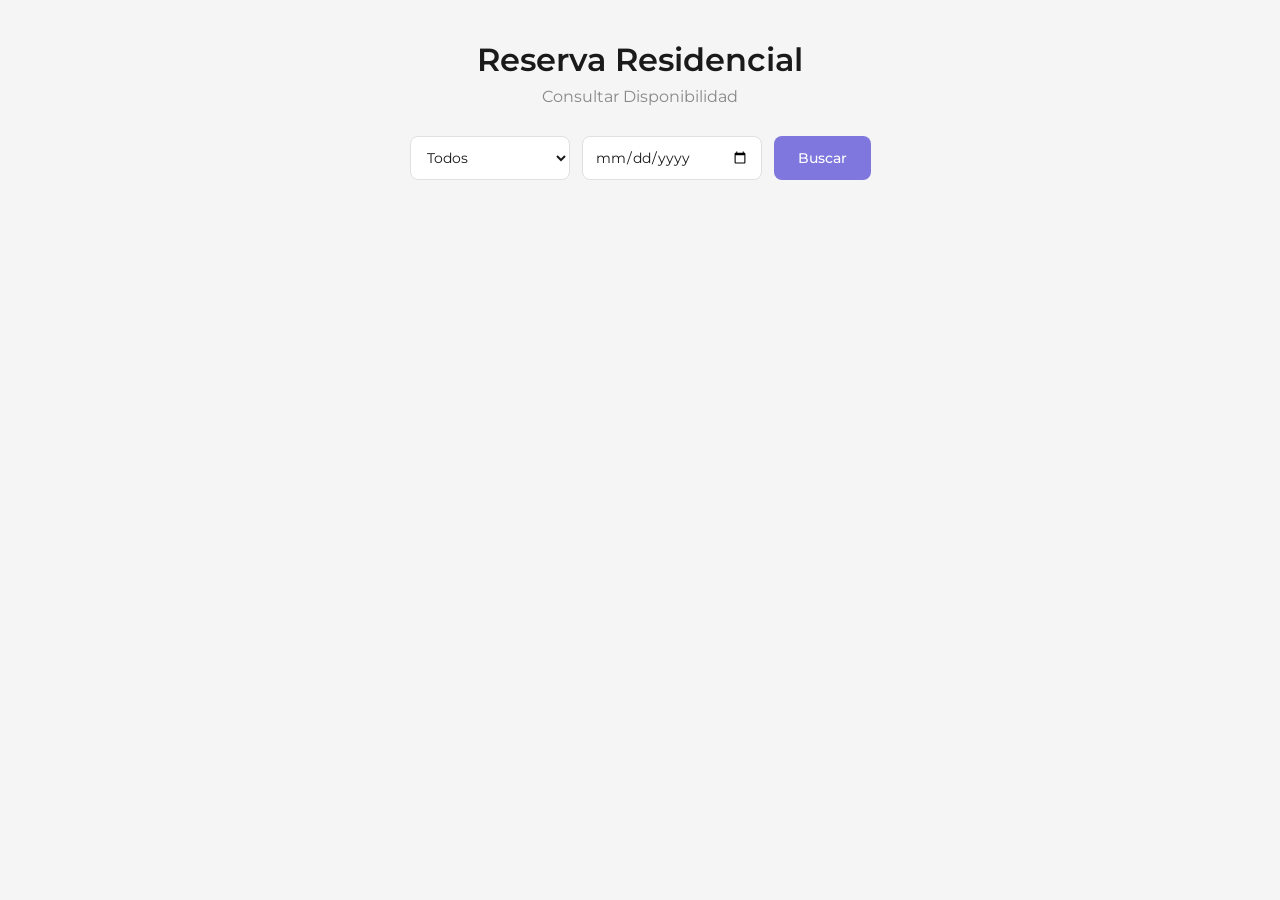
==== 04_Implementacion/sistema-reservas-frontend/index.html @ cc38c236 "feat: implement reservation form with CI and photo uploads, stabilize full-stack integration with Ng" ====
<!DOCTYPE html>

<html lang="es">
<head>
    <meta charset="UTF-8">
    <meta name="viewport" content="width=device-width, initial-scale=1.0">
    <title>Reserva Residencial</title>
    <link rel="stylesheet" href="css/styless.css">
    <link href="https://fonts.googleapis.com/css2?family=Montserrat:wght@400;500;600&display=swap" rel="stylesheet">
</head>
<body>

<h1>Reserva Residencial</h1>
<h2>Consultar Disponibilidad</h2>

<!-- FORMULARIO DE BUSQUEDA -->
<div class="busqueda-container">
    <select id="tipo-select">
        <option value="Todo">Todos</option>
        <option value="Sencilla">Sencilla</option>
        <option value="Doble">Doble</option>
        <option value="VIP">VIP</option>
    </select>

    <input type="date" id="fecha-input">

    <button id="btn-buscar">Buscar</button>
</div>

<!--AQUI LA VISTA VA A DIBUJAR LAS TARJETAS-->
<div id="resultado-container"></div>

<!--SE CARGAN EN ESTE ORDEN EXACTO-->
<script src="models/Habitacion.js"></script>
<script src="views/DisponibilidadView.js"></script>
<script src="views/ReservaView.js"></script>
<script src="controllers/DisponibilidadController.js"></script>
<script src="controllers/ReservaController.js"></script>

</body>
</html>
---- 04_Implementacion/sistema-reservas-frontend/css/styless.css ----
* {
    margin: 0;
    padding: 0;
    box-sizing: border-box;
}

body {
    font-family: 'Montserrat', sans-serif;
    background: #f5f5f5;
    padding: 40px 20px;
    text-align: center;
}

h1 {
    font-size: 32px;
    font-weight: 600;
    color: #1a1a1a;
    margin-bottom: 8px;
}

h2 {
    font-size: 16px;
    font-weight: 400;
    color: #888;
    margin-bottom: 30px;
}

.busqueda-container {
    display: flex;
    justify-content: center;
    align-items: center;
    gap: 12px;
    margin-bottom: 30px;
}

select, input[type="date"] {
    height: 44px;
    padding: 0 12px;
    font-family: 'Montserrat', sans-serif;
    font-size: 14px;
    border: 1px solid #e0e0e0;
    border-radius: 8px;
    background: #fff;
    color: #1a1a1a;
    outline: none;
}

select { width: 160px; }
input[type="date"] { width: 180px; }

select:focus, input[type="date"]:focus {
    border-color: #7F77DD;
}

button {
    height: 44px;
    padding: 0 24px;
    font-family: 'Montserrat', sans-serif;
    font-size: 14px;
    font-weight: 500;
    background: #7F77DD;
    color: #fff;
    border: none;
    border-radius: 8px;
    cursor: pointer;
    transition: background 0.2s;
}

button:hover { background: #534AB7; }

/* LISTA DE HABITACIONES */
.lista {
    display: flex;
    flex-direction: column;
    gap: 10px;
    max-width: 700px;
    margin: 0 auto;
}

.card {
    display: flex;
    align-items: center;
    justify-content: space-between;
    background: #ffffff;
    border: 1px solid #e8e8e8;
    border-radius: 12px;
    padding: 1rem 1.25rem;
    transition: box-shadow 0.2s, border-color 0.2s;
    text-align: left;
}

.card:hover {
    border-color: #c0c0c0;
    box-shadow: 0 2px 10px rgba(0,0,0,0.06);
}

.card-left {
    display: flex;
    align-items: center;
    gap: 16px;
}

.numero-box {
    width: 48px;
    height: 48px;
    border-radius: 10px;
    display: flex;
    align-items: center;
    justify-content: center;
    font-size: 15px;
    font-weight: 600;
    flex-shrink: 0;
}

.vip      { background: #EEEDFE; color: #3C3489; }
.sencilla { background: #E1F5EE; color: #085041; }
.doble    { background: #FAECE7; color: #712B13; }

.info { display: flex; flex-direction: column; gap: 3px; }

.hab-num {
    font-size: 15px;
    font-weight: 600;
    color: #1a1a1a;
}

.hab-tipo {
    font-size: 12px;
    color: #888;
}

.card-right {
    display: flex;
    align-items: center;
    gap: 20px;
}

.badge {
    font-size: 11px;
    font-weight: 500;
    padding: 4px 10px;
    border-radius: 20px;
    background: #eaf3de;
    color: #3b6d11;
    text-transform: uppercase;
    letter-spacing: 0.4px;
}

.precio { text-align: right; }

.precio-monto {
    font-size: 18px;
    font-weight: 600;
    color: #1a1a1a;
}

.precio-label {
    font-size: 11px;
    color: #aaa;
}

.error {
    color: #c0392b;
    font-size: 14px;
    margin-top: 20px;
}

.hab-horario {
    font-size: 11px;
    color: #aaa;
    margin-top: 2px;
}

.btn-reservar {
    height: 36px;
    padding: 0 16px;
    font-size: 13px;
    font-weight: 500;
    background: #7F77DD;
    color: #fff;
    border: none;
    border-radius: 8px;
    cursor: pointer;
    transition: background 0.2s;
    white-space: nowrap;
}

.btn-reservar:hover { background: #534AB7; }

/* ================================ */
/* MODAL DE RESERVA                 */
/* ================================ */
.modal-overlay {
    position: fixed;
    top: 0;
    left: 0;
    width: 100%;
    height: 100%;
    background: rgba(0, 0, 0, 0.5);
    display: flex;
    align-items: center;
    justify-content: center;
    z-index: 1000;
    animation: fadeIn 0.2s ease;
}

@keyframes fadeIn {
    from { opacity: 0; }
    to { opacity: 1; }
}

.modal {
    background: #fff;
    border-radius: 16px;
    padding: 2rem;
    width: 90%;
    max-width: 520px;
    max-height: 90vh;
    overflow-y: auto;
    position: relative;
    box-shadow: 0 20px 60px rgba(0, 0, 0, 0.15);
    animation: slideUp 0.3s ease;
}

@keyframes slideUp {
    from { transform: translateY(30px); opacity: 0; }
    to { transform: translateY(0); opacity: 1; }
}

.modal-close {
    position: absolute;
    top: 12px;
    right: 16px;
    background: none;
    border: none;
    font-size: 24px;
    color: #999;
    cursor: pointer;
    padding: 0;
    height: auto;
    width: auto;
    line-height: 1;
}

.modal-close:hover {
    color: #333;
    background: none;
}

.modal-titulo {
    font-size: 20px;
    font-weight: 600;
    color: #1a1a1a;
    margin-bottom: 16px;
    text-align: left;
}

.modal-habitacion-info {
    display: flex;
    align-items: center;
    gap: 12px;
    padding: 12px;
    background: #f9f9f9;
    border-radius: 10px;
    margin-bottom: 20px;
}

/* FORMULARIO */
.form-reserva {
    display: flex;
    flex-direction: column;
    gap: 14px;
}

.form-group {
    display: flex;
    flex-direction: column;
    gap: 4px;
    text-align: left;
}

.form-group label {
    font-size: 12px;
    font-weight: 500;
    color: #666;
    text-transform: uppercase;
    letter-spacing: 0.5px;
}

.form-group input[type="text"],
.form-group input[type="tel"],
.form-group input[type="date"] {
    height: 44px;
    padding: 0 12px;
    font-family: 'Montserrat', sans-serif;
    font-size: 14px;
    border: 1px solid #e0e0e0;
    border-radius: 8px;
    background: #fff;
    color: #1a1a1a;
    outline: none;
    width: 100%;
    box-sizing: border-box;
}

.form-group input:focus {
    border-color: #7F77DD;
    box-shadow: 0 0 0 3px rgba(127, 119, 221, 0.1);
}

.form-row {
    display: flex;
    gap: 12px;
}

.form-group-half {
    flex: 1;
}

/* UPLOAD DE FOTOS */
.file-upload {
    position: relative;
    border: 2px dashed #d0d0d0;
    border-radius: 10px;
    padding: 20px;
    text-align: center;
    cursor: pointer;
    transition: border-color 0.2s, background 0.2s;
    min-height: 100px;
    display: flex;
    align-items: center;
    justify-content: center;
    overflow: hidden;
}

.file-upload:hover {
    border-color: #7F77DD;
    background: #fafaff;
}

.file-upload input[type="file"] {
    position: absolute;
    top: 0;
    left: 0;
    width: 100%;
    height: 100%;
    opacity: 0;
    cursor: pointer;
}

.file-upload-label {
    display: flex;
    flex-direction: column;
    align-items: center;
    gap: 6px;
    color: #999;
    font-size: 13px;
    pointer-events: none;
}

.file-icon {
    font-size: 28px;
}

.file-preview {
    max-width: 100%;
    max-height: 120px;
    border-radius: 6px;
    object-fit: cover;
}

/* ERROR */
.form-error {
    background: #fff0f0;
    color: #c0392b;
    padding: 10px 14px;
    border-radius: 8px;
    font-size: 13px;
    border: 1px solid #f5c6cb;
}

/* BOTÓN CONFIRMAR */
.btn-confirmar {
    width: 100%;
    height: 48px;
    padding: 0 24px;
    font-family: 'Montserrat', sans-serif;
    font-size: 15px;
    font-weight: 600;
    background: #7F77DD;
    color: #fff;
    border: none;
    border-radius: 10px;
    cursor: pointer;
    transition: background 0.2s, transform 0.1s;
    margin-top: 6px;
}

.btn-confirmar:hover {
    background: #534AB7;
    transform: translateY(-1px);
}

.btn-confirmar:disabled {
    background: #b0aaee;
    cursor: not-allowed;
    transform: none;
}

/* MODAL ÉXITO */
.modal-exito {
    text-align: center;
    max-width: 400px;
}

.exito-icon {
    font-size: 48px;
    margin-bottom: 12px;
}

.modal-exito h2 {
    font-size: 22px;
    font-weight: 600;
    color: #1a1a1a;
    margin-bottom: 16px;
}

.exito-detalle {
    font-size: 14px;
    color: #666;
    margin-bottom: 6px;
}

.exito-detalle strong {
    color: #1a1a1a;
}

/* Responsive */
@media (max-width: 500px) {
    .form-row {
        flex-direction: column;
    }
    .modal {
        padding: 1.25rem;
        margin: 10px;
    }
}
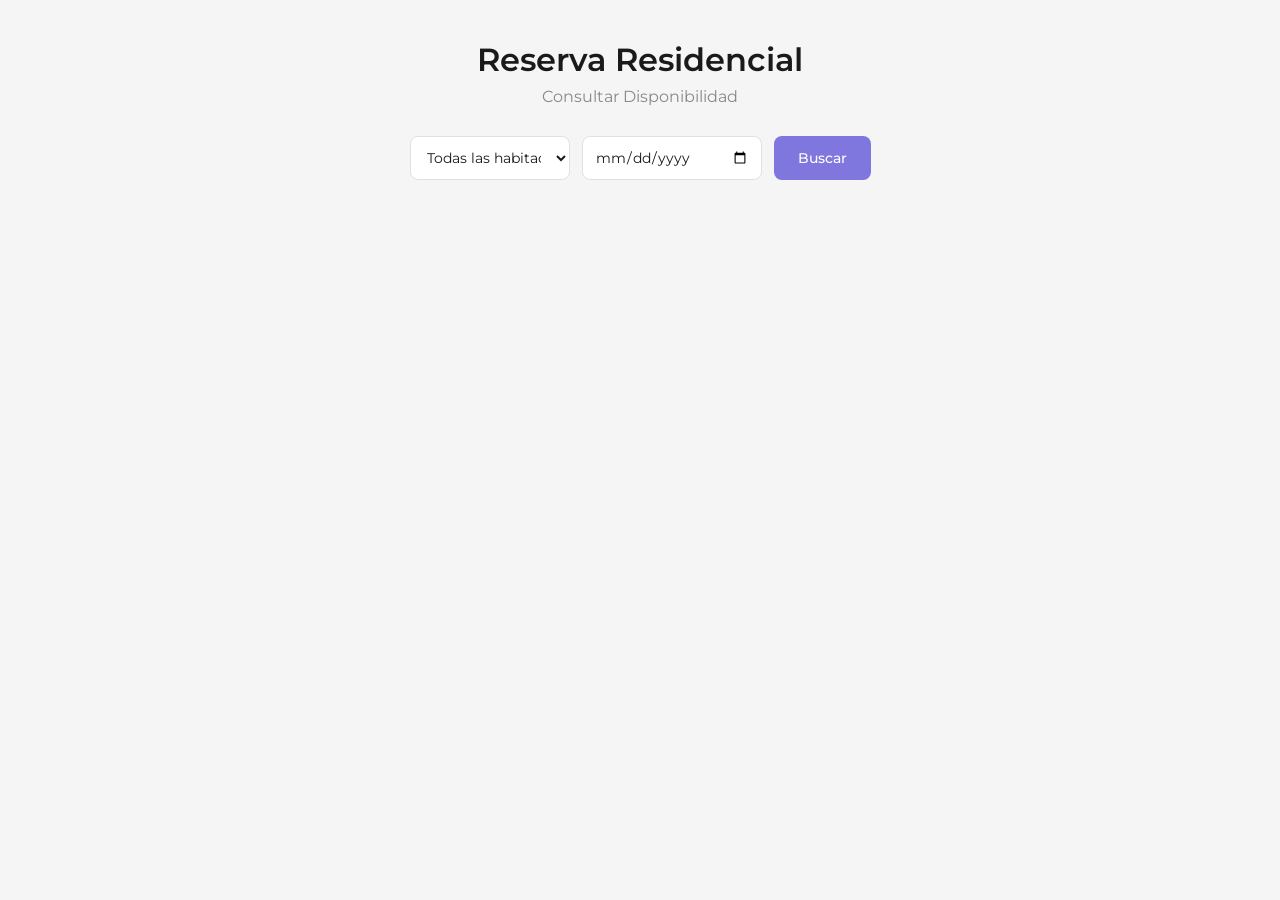
==== commit fbc52b13: "Refactor reservas flow for layered architecture" ====
--- a/04_Implementacion/sistema-reservas-frontend/index.html
+++ b/04_Implementacion/sistema-reservas-frontend/index.html
@@ -16,10 +16,10 @@
 <!-- FORMULARIO DE BUSQUEDA -->
 <div class="busqueda-container">
     <select id="tipo-select">
-        <option value="Todo">Todos</option>
-        <option value="Sencilla">Sencilla</option>
-        <option value="Doble">Doble</option>
+        <option value="Todas las habitaciones">Todas las habitaciones</option>
+        <option value="Estandar">Estandar</option>
         <option value="VIP">VIP</option>
+        <option value="SUPERVIP">SUPERVIP</option>
     </select>
 
     <input type="date" id="fecha-input">
@@ -38,4 +38,4 @@
 <script src="controllers/ReservaController.js"></script>
 
 </body>
-</html>+</html>
--- a/04_Implementacion/sistema-reservas-frontend/css/styless.css
+++ b/04_Implementacion/sistema-reservas-frontend/css/styless.css
@@ -112,9 +112,9 @@
     flex-shrink: 0;
 }
 
-.vip      { background: #EEEDFE; color: #3C3489; }
-.sencilla { background: #E1F5EE; color: #085041; }
-.doble    { background: #FAECE7; color: #712B13; }
+.vip       { background: #EEEDFE; color: #3C3489; }
+.estandar  { background: #E1F5EE; color: #085041; }
+.supervip  { background: #FAECE7; color: #712B13; }
 
 .info { display: flex; flex-direction: column; gap: 3px; }
 
@@ -444,4 +444,4 @@
         padding: 1.25rem;
         margin: 10px;
     }
-}+}
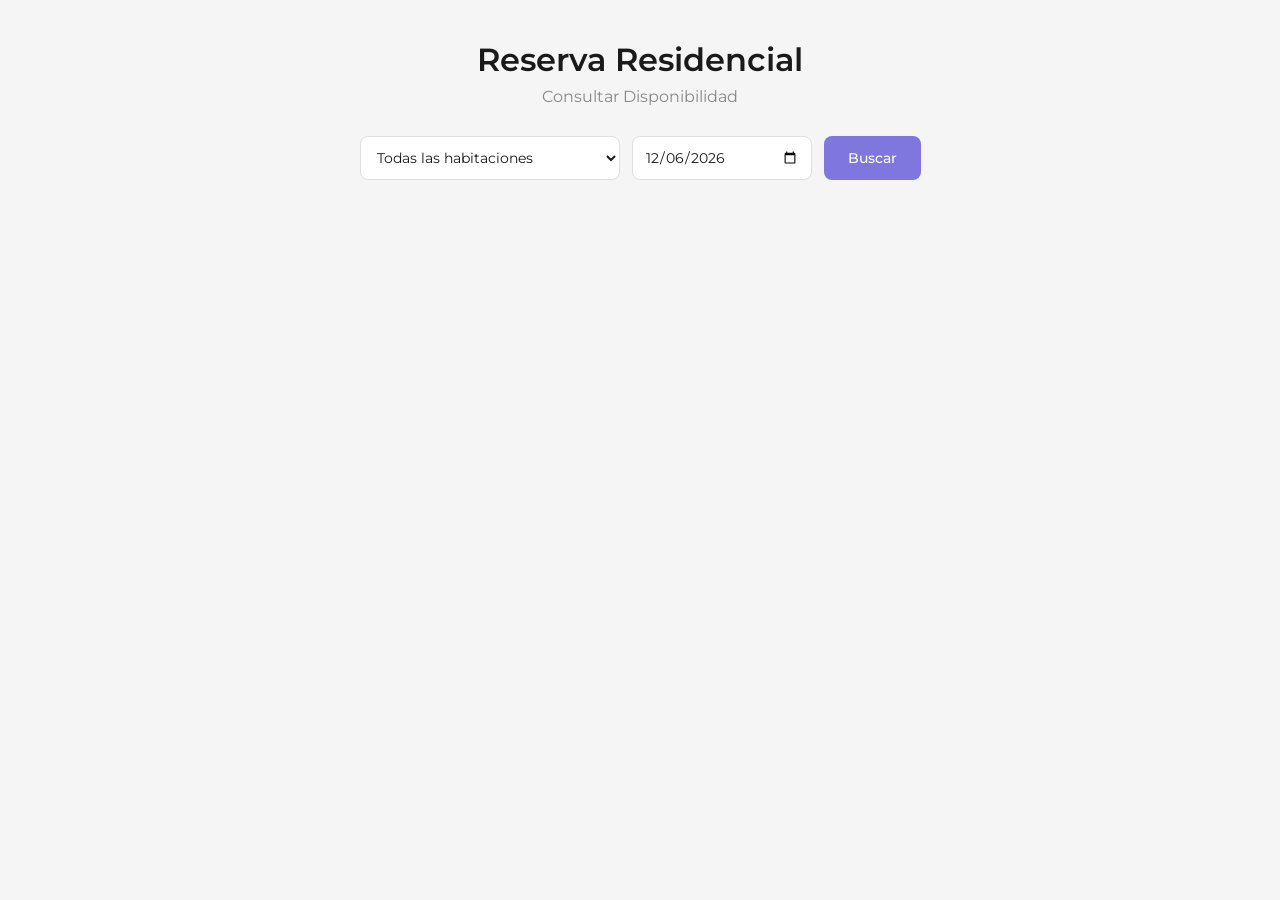
==== commit f19aec83: "feat(cu-04): completar flujo de recepcion y check-in" ====
--- a/04_Implementacion/sistema-reservas-frontend/index.html
+++ b/04_Implementacion/sistema-reservas-frontend/index.html
@@ -1,41 +1,46 @@
 <!DOCTYPE html>
+<html lang="es">
 
-<html lang="es">
 <head>
     <meta charset="UTF-8">
     <meta name="viewport" content="width=device-width, initial-scale=1.0">
     <title>Reserva Residencial</title>
-    <link rel="stylesheet" href="css/styless.css">
+    <link rel="stylesheet" href="css/styless.css?v=api-v1-1">
     <link href="https://fonts.googleapis.com/css2?family=Montserrat:wght@400;500;600&display=swap" rel="stylesheet">
 </head>
+
 <body>
 
-<h1>Reserva Residencial</h1>
-<h2>Consultar Disponibilidad</h2>
+    <h1>Reserva Residencial</h1>
+    <h2>Consultar Disponibilidad</h2>
 
-<!-- FORMULARIO DE BUSQUEDA -->
-<div class="busqueda-container">
-    <select id="tipo-select">
-        <option value="Todas las habitaciones">Todas las habitaciones</option>
-        <option value="Estandar">Estandar</option>
-        <option value="VIP">VIP</option>
-        <option value="SUPERVIP">SUPERVIP</option>
-    </select>
+    <div class="busqueda-container">
+        <select id="tipo-select">
+            <option value="Todas las habitaciones">Todas las habitaciones</option>
+            <option value="Estandar">Estandar</option>
+            <option value="VIP">VIP</option>
+            <option value="SUPERVIP">SUPERVIP</option>
+        </select>
+        <input type="date" id="fecha-input">
+        <button id="btn-buscar">Buscar</button>
+    </div>
 
-    <input type="date" id="fecha-input">
+    <div id="resultado-container"></div>
 
-    <button id="btn-buscar">Buscar</button>
-</div>
+    <!-- Modelos -->
+    <script src="models/Habitacion.js?v=api-v1-1"></script>
+    <script src="models/Pago.js?v=api-v1-1"></script>
 
-<!--AQUI LA VISTA VA A DIBUJAR LAS TARJETAS-->
-<div id="resultado-container"></div>
+    <!-- Vistas -->
+    <script src="views/DisponibilidadView.js?v=api-v1-1"></script>
+    <script src="views/ReservaView.js?v=api-v1-1"></script>
+    <script src="views/PagoView.js?v=api-v1-1"></script>
 
-<!--SE CARGAN EN ESTE ORDEN EXACTO-->
-<script src="models/Habitacion.js"></script>
-<script src="views/DisponibilidadView.js"></script>
-<script src="views/ReservaView.js"></script>
-<script src="controllers/DisponibilidadController.js"></script>
-<script src="controllers/ReservaController.js"></script>
+    <!-- Controladores -->
+    <script src="controllers/DisponibilidadController.js?v=api-v1-1"></script>
+    <script src="controllers/ReservaController.js?v=api-v1-1"></script>
+    <script src="controllers/PagoController.js?v=api-v1-1"></script>
 
 </body>
+
 </html>
--- a/04_Implementacion/sistema-reservas-frontend/css/styless.css
+++ b/04_Implementacion/sistema-reservas-frontend/css/styless.css
@@ -33,7 +33,8 @@
     margin-bottom: 30px;
 }
 
-select, input[type="date"] {
+select,
+input[type="date"] {
     height: 44px;
     padding: 0 12px;
     font-family: 'Montserrat', sans-serif;
@@ -45,10 +46,16 @@
     outline: none;
 }
 
-select { width: 160px; }
-input[type="date"] { width: 180px; }
-
-select:focus, input[type="date"]:focus {
+select {
+    width: 260px;
+}
+
+input[type="date"] {
+    width: 180px;
+}
+
+select:focus,
+input[type="date"]:focus {
     border-color: #7F77DD;
 }
 
@@ -66,7 +73,9 @@
     transition: background 0.2s;
 }
 
-button:hover { background: #534AB7; }
+button:hover {
+    background: #534AB7;
+}
 
 /* LISTA DE HABITACIONES */
 .lista {
@@ -75,6 +84,7 @@
     gap: 10px;
     max-width: 700px;
     margin: 0 auto;
+    animation: resultsFadeIn 0.18s ease both;
 }
 
 .card {
@@ -85,13 +95,37 @@
     border: 1px solid #e8e8e8;
     border-radius: 12px;
     padding: 1rem 1.25rem;
-    transition: box-shadow 0.2s, border-color 0.2s;
+    transition: box-shadow 0.2s, border-color 0.2s, transform 0.16s;
     text-align: left;
+    animation: roomCardEnter 0.32s cubic-bezier(0.16, 1, 0.3, 1) both;
 }
 
 .card:hover {
     border-color: #c0c0c0;
-    box-shadow: 0 2px 10px rgba(0,0,0,0.06);
+    box-shadow: 0 2px 10px rgba(0, 0, 0, 0.06);
+    transform: translateY(-1px);
+}
+
+@keyframes resultsFadeIn {
+    from {
+        opacity: 0;
+    }
+
+    to {
+        opacity: 1;
+    }
+}
+
+@keyframes roomCardEnter {
+    from {
+        transform: translateY(14px) scale(0.985);
+        opacity: 0;
+    }
+
+    to {
+        transform: translateY(0) scale(1);
+        opacity: 1;
+    }
 }
 
 .card-left {
@@ -112,11 +146,26 @@
     flex-shrink: 0;
 }
 
-.vip       { background: #EEEDFE; color: #3C3489; }
-.estandar  { background: #E1F5EE; color: #085041; }
-.supervip  { background: #FAECE7; color: #712B13; }
-
-.info { display: flex; flex-direction: column; gap: 3px; }
+.vip {
+    background: #EEEDFE;
+    color: #3C3489;
+}
+
+.estandar {
+    background: #E1F5EE;
+    color: #085041;
+}
+
+.supervip {
+    background: #FAECE7;
+    color: #712B13;
+}
+
+.info {
+    display: flex;
+    flex-direction: column;
+    gap: 3px;
+}
 
 .hab-num {
     font-size: 15px;
@@ -146,7 +195,9 @@
     letter-spacing: 0.4px;
 }
 
-.precio { text-align: right; }
+.precio {
+    text-align: right;
+}
 
 .precio-monto {
     font-size: 18px;
@@ -185,7 +236,9 @@
     white-space: nowrap;
 }
 
-.btn-reservar:hover { background: #534AB7; }
+.btn-reservar:hover {
+    background: #534AB7;
+}
 
 /* ================================ */
 /* MODAL DE RESERVA                 */
@@ -201,12 +254,19 @@
     align-items: center;
     justify-content: center;
     z-index: 1000;
-    animation: fadeIn 0.2s ease;
-}
-
-@keyframes fadeIn {
-    from { opacity: 0; }
-    to { opacity: 1; }
+    animation: overlayFadeIn 0.22s ease;
+}
+
+@keyframes overlayFadeIn {
+    from {
+        opacity: 0;
+        backdrop-filter: blur(0);
+    }
+
+    to {
+        opacity: 1;
+        backdrop-filter: blur(2px);
+    }
 }
 
 .modal {
@@ -219,12 +279,19 @@
     overflow-y: auto;
     position: relative;
     box-shadow: 0 20px 60px rgba(0, 0, 0, 0.15);
-    animation: slideUp 0.3s ease;
-}
-
-@keyframes slideUp {
-    from { transform: translateY(30px); opacity: 0; }
-    to { transform: translateY(0); opacity: 1; }
+    animation: modalEnter 0.28s cubic-bezier(0.16, 1, 0.3, 1);
+}
+
+@keyframes modalEnter {
+    from {
+        transform: translateY(22px) scale(0.97);
+        opacity: 0;
+    }
+
+    to {
+        transform: translateY(0) scale(1);
+        opacity: 1;
+    }
 }
 
 .modal-close {
@@ -253,6 +320,7 @@
     color: #1a1a1a;
     margin-bottom: 16px;
     text-align: left;
+    animation: contentRise 0.32s ease both;
 }
 
 .modal-habitacion-info {
@@ -263,6 +331,19 @@
     background: #f9f9f9;
     border-radius: 10px;
     margin-bottom: 20px;
+    animation: contentRise 0.34s ease 0.04s both;
+}
+
+@keyframes contentRise {
+    from {
+        transform: translateY(10px);
+        opacity: 0;
+    }
+
+    to {
+        transform: translateY(0);
+        opacity: 1;
+    }
 }
 
 /* FORMULARIO */
@@ -270,6 +351,7 @@
     display: flex;
     flex-direction: column;
     gap: 14px;
+    animation: contentRise 0.34s ease 0.08s both;
 }
 
 .form-group {
@@ -392,13 +474,14 @@
     border: none;
     border-radius: 10px;
     cursor: pointer;
-    transition: background 0.2s, transform 0.1s;
+    transition: background 0.2s, transform 0.16s, box-shadow 0.2s;
     margin-top: 6px;
 }
 
 .btn-confirmar:hover {
     background: #534AB7;
     transform: translateY(-1px);
+    box-shadow: 0 8px 18px rgba(83, 74, 183, 0.22);
 }
 
 .btn-confirmar:disabled {
@@ -410,38 +493,729 @@
 /* MODAL ÉXITO */
 .modal-exito {
     text-align: center;
-    max-width: 400px;
+    max-width: 440px;
+    padding: 2.5rem;
 }
 
 .exito-icon {
-    font-size: 48px;
-    margin-bottom: 12px;
+    font-size: 56px;
+    margin-bottom: 16px;
+    filter: drop-shadow(0 4px 10px rgba(0, 0, 0, 0.1));
+    animation: iconPop 0.34s cubic-bezier(0.16, 1, 0.3, 1) 0.08s both;
 }
 
 .modal-exito h2 {
-    font-size: 22px;
+    font-size: 24px;
+    font-weight: 700;
+    color: #1a1a1a;
+    margin-bottom: 20px;
+}
+
+.exito-detalle {
+    font-size: 15px;
+    color: #555;
+    margin-bottom: 8px;
+    display: flex;
+    justify-content: center;
+    gap: 8px;
+}
+
+.exito-detalle strong {
+    color: #1a1a1a;
+    font-weight: 600;
+}
+
+.comprobante-grid {
+    display: flex;
+    flex-direction: column;
+    gap: 16px;
+    margin-bottom: 24px;
+    text-align: left;
+    animation: contentRise 0.34s ease 0.12s both;
+}
+
+.grid-item {
+    display: flex;
+    flex-direction: column;
+    gap: 4px;
+    padding-bottom: 12px;
+    border-bottom: 1px solid #f0f0f0;
+}
+
+.grid-item:last-child {
+    border-bottom: none;
+}
+
+.grid-item .label {
+    font-size: 11px;
+    font-weight: 600;
+    color: #999;
+    text-transform: uppercase;
+    letter-spacing: 0.5px;
+}
+
+.grid-item .valor {
+    font-size: 18px;
     font-weight: 600;
     color: #1a1a1a;
-    margin-bottom: 16px;
-}
-
-.exito-detalle {
+}
+
+/* CAJA DE ALERTA */
+.pago-alerta {
+    background: #FFF9E6;
+    border: 1px solid #FFE48E;
+    border-radius: 12px;
+    padding: 16px;
+    margin-bottom: 24px;
+    text-align: left;
+    display: flex;
+    gap: 14px;
+    align-items: flex-start;
+    animation: contentRise 0.34s ease 0.16s both;
+}
+
+.pago-alerta .alerta-icon {
+    font-size: 20px;
+    flex-shrink: 0;
+}
+
+.pago-alerta .alerta-texto {
+    font-size: 13.5px;
+    line-height: 1.5;
+    color: #7A5B00;
+}
+
+.pago-alerta strong {
+    color: #5C4500;
+}
+
+/* MODAL DE PAGO */
+.pago-instruccion,
+.qr-instruccion,
+.qr-espera,
+.efectivo-instruccion {
     font-size: 14px;
     color: #666;
-    margin-bottom: 6px;
-}
-
-.exito-detalle strong {
+    margin-bottom: 14px;
+    animation: contentRise 0.32s ease 0.08s both;
+}
+
+.pago-botones {
+    display: flex;
+    gap: 10px;
+    margin-bottom: 16px;
+    animation: contentRise 0.34s ease 0.12s both;
+}
+
+.btn-pago-qr,
+.btn-pago-efectivo {
+    flex: 1;
+    padding: 0 14px;
+}
+
+.btn-pago-efectivo {
+    background: #1f8a63;
+}
+
+.btn-pago-efectivo:hover {
+    background: #126344;
+}
+
+.qr-container,
+.efectivo-container {
+    padding: 16px;
+    border: 1px solid #ededed;
+    border-radius: 10px;
+    background: #fafafa;
+    margin-top: 12px;
+    animation: panelReveal 0.26s ease both;
+}
+
+.qr-imagen {
+    width: 200px;
+    height: 200px;
+    object-fit: contain;
+    display: block;
+    margin: 0 auto 14px;
+    border: 1px solid #e5e5e5;
+    border-radius: 8px;
+    background: #fff;
+    padding: 10px;
+    animation: qrReveal 0.3s ease 0.08s both;
+}
+
+.qr-spinner {
+    width: 28px;
+    height: 28px;
+    border: 3px solid #e2e2e2;
+    border-top-color: #7F77DD;
+    border-radius: 50%;
+    margin: 0 auto;
+    animation: spin 0.8s linear infinite;
+}
+
+.btn-volver-pago {
+    width: 100%;
+    margin-top: 12px;
+    padding: 12px 14px;
+    border: 1px solid #d9d9d9;
+    border-radius: 8px;
+    background: #fff;
+    color: #555;
+    font-weight: 700;
+    cursor: pointer;
+    transition: background 0.2s, transform 0.16s;
+}
+
+.btn-volver-pago:hover {
+    background: #f2f2f2;
+    transform: translateY(-1px);
+}
+
+@keyframes panelReveal {
+    from {
+        transform: translateY(8px);
+        opacity: 0;
+    }
+
+    to {
+        transform: translateY(0);
+        opacity: 1;
+    }
+}
+
+@keyframes qrReveal {
+    from {
+        transform: scale(0.96);
+        opacity: 0;
+    }
+
+    to {
+        transform: scale(1);
+        opacity: 1;
+    }
+}
+
+@keyframes iconPop {
+    0% {
+        transform: scale(0.72);
+        opacity: 0;
+    }
+
+    70% {
+        transform: scale(1.08);
+        opacity: 1;
+    }
+
+    100% {
+        transform: scale(1);
+        opacity: 1;
+    }
+}
+
+@keyframes spin {
+    to {
+        transform: rotate(360deg);
+    }
+}
+
+/* ===== PANEL DE RECEPCION ===== */
+
+body.recepcion-page {
+    padding: 0;
+    text-align: left;
+    background: #f5f5f5;
+}
+
+.recepcion-header {
+    display: flex;
+    justify-content: space-between;
+    align-items: center;
+    background: #ffffff;
+    border-bottom: 1px solid #e8e8e8;
+    padding: 16px 24px;
+    font-family: 'Montserrat', sans-serif;
+}
+
+.recepcion-titulo {
+    font-size: 20px;
+    font-weight: 600;
     color: #1a1a1a;
+    margin: 0;
+}
+
+.recepcion-subtitulo {
+    font-size: 12px;
+    color: #888;
+    margin-top: 2px;
+}
+
+.btn-volver {
+    font-size: 13px;
+    padding: 8px 16px;
+    border: 1px solid #e0e0e0;
+    border-radius: 8px;
+    background: #fff;
+    color: #555;
+    text-decoration: none;
+    cursor: pointer;
+    transition: background 0.2s;
+}
+
+.btn-volver:hover {
+    background: #f5f5f5;
+}
+
+.stats-container {
+    display: grid;
+    grid-template-columns: repeat(5, minmax(120px, 1fr));
+    gap: 12px;
+    padding: 20px 24px 0;
+    background: #f5f5f5;
+    font-family: 'Montserrat', sans-serif;
+}
+
+.stat-card {
+    background: #ffffff;
+    border-radius: 10px;
+    padding: 14px;
+    text-align: center;
+}
+
+.stat-num {
+    font-size: 26px;
+    font-weight: 600;
+    display: block;
+}
+
+.stat-num.verde {
+    color: #4CAF50;
+}
+
+.stat-num.amarillo {
+    color: #FFC107;
+}
+
+.stat-num.azul {
+    color: #7F77DD;
+}
+
+.stat-num.rojo {
+    color: #E53935;
+}
+
+.stat-num.gris {
+    color: #9E9E9E;
+}
+
+.stat-label {
+    font-size: 11px;
+    color: #888;
+    margin-top: 4px;
+    display: block;
+}
+
+.leyenda-container {
+    display: flex;
+    gap: 20px;
+    padding: 16px 24px;
+    background: #f5f5f5;
+    flex-wrap: wrap;
+    font-family: 'Montserrat', sans-serif;
+}
+
+.recepcion-busqueda {
+    display: flex;
+    gap: 12px;
+    padding: 0 24px 16px;
+    background: #f5f5f5;
+    font-family: 'Montserrat', sans-serif;
+}
+
+.recepcion-busqueda input {
+    flex: 1;
+    height: 44px;
+    padding: 0 14px;
+    border: 1px solid #e0e0e0;
+    border-radius: 8px;
+    font-family: 'Montserrat', sans-serif;
+    font-size: 14px;
+}
+
+.resultados-reserva {
+    display: grid;
+    grid-template-columns: repeat(auto-fill, minmax(240px, 1fr));
+    gap: 10px;
+    padding: 0 24px;
+    background: #f5f5f5;
+}
+
+.resultado-reserva {
+    height: auto;
+    min-height: 58px;
+    display: flex;
+    justify-content: space-between;
+    gap: 12px;
+    align-items: center;
+    text-align: left;
+    background: #fff;
+    color: #1a1a1a;
+    border: 1px solid #e6e6e6;
+    border-radius: 8px;
+}
+
+.resultado-reserva:hover {
+    background: #f8f8f8;
+}
+
+.resultado-reserva span:last-child {
+    color: #777;
+    font-size: 12px;
+}
+
+.resultado-vacio {
+    padding: 14px;
+    background: #fff;
+    border: 1px solid #eee;
+    border-radius: 8px;
+    color: #777;
+    font-size: 13px;
+}
+
+.leyenda-item {
+    display: flex;
+    align-items: center;
+    gap: 6px;
+    font-size: 12px;
+    color: #555;
+}
+
+.dot {
+    width: 10px;
+    height: 10px;
+    border-radius: 50%;
+    flex-shrink: 0;
+}
+
+.dot.verde {
+    background: #4CAF50;
+}
+
+.dot.amarillo {
+    background: #FFC107;
+}
+
+.dot.azul {
+    background: #7F77DD;
+}
+
+.dot.rojo {
+    background: #E53935;
+}
+
+.dot.gris {
+    background: #9E9E9E;
+}
+
+.habitaciones-grid {
+    display: grid;
+    grid-template-columns: repeat(auto-fill, minmax(160px, 1fr));
+    gap: 12px;
+    padding: 16px 24px 24px;
+    background: #f5f5f5;
+    font-family: 'Montserrat', sans-serif;
+}
+
+.hab-card {
+    background: #ffffff;
+    border-radius: 12px;
+    padding: 16px;
+    cursor: pointer;
+    border-left: 4px solid #ccc;
+    transition: transform 0.15s, box-shadow 0.15s;
+    text-align: center;
+}
+
+.hab-card:hover {
+    transform: translateY(-2px);
+    box-shadow: 0 4px 12px rgba(0, 0, 0, 0.08);
+}
+
+.hab-card.disponible {
+    border-left-color: #4CAF50;
+}
+
+.hab-card.pendiente {
+    border-left-color: #FFC107;
+}
+
+.hab-card.confirmada {
+    border-left-color: #7F77DD;
+}
+
+.hab-card.ocupada {
+    border-left-color: #E53935;
+}
+
+.hab-card.limpieza {
+    border-left-color: #9E9E9E;
+}
+
+.hab-numero {
+    font-size: 24px;
+    font-weight: 600;
+    color: #1a1a1a;
+}
+
+.hab-tipo {
+    font-size: 11px;
+    color: #888;
+    margin-top: 2px;
+}
+
+.hab-badge {
+    font-size: 11px;
+    font-weight: 500;
+    margin-top: 10px;
+    padding: 3px 10px;
+    border-radius: 20px;
+    display: inline-block;
+}
+
+.hab-card.disponible .hab-badge {
+    background: #E8F5E9;
+    color: #2E7D32;
+}
+
+.hab-card.pendiente .hab-badge {
+    background: #FFF8E1;
+    color: #F57F17;
+}
+
+.hab-card.confirmada .hab-badge {
+    background: #EEEDFE;
+    color: #3C3489;
+}
+
+.hab-card.ocupada .hab-badge {
+    background: #FFEBEE;
+    color: #B71C1C;
+}
+
+.hab-card.limpieza .hab-badge {
+    background: #F5F5F5;
+    color: #616161;
+}
+
+.hab-hora {
+    font-size: 10px;
+    color: #aaa;
+    margin-top: 6px;
+}
+
+.hab-accion {
+    margin-top: 12px;
+    border: 1px solid #dedede;
+    border-radius: 8px;
+    background: #fff;
+    color: #555;
+    font-family: 'Montserrat', sans-serif;
+    font-size: 11px;
+    font-weight: 600;
+    padding: 7px 10px;
+    cursor: pointer;
+}
+
+.hab-accion:hover {
+    background: #f2f2f2;
+}
+
+.checkin-resumen {
+    background: #f9f9f9;
+    border-radius: 10px;
+    padding: 1rem;
+    margin-bottom: 1.2rem;
+}
+
+.checkin-resumen-fila {
+    display: flex;
+    justify-content: space-between;
+    font-size: 13px;
+    padding: 5px 0;
+    border-bottom: 1px solid #f0f0f0;
+    color: #555;
+}
+
+.checkin-resumen-fila:last-child {
+    border-bottom: none;
+}
+
+.checkin-fotos {
+    display: grid;
+    grid-template-columns: repeat(2, minmax(0, 1fr));
+    gap: 10px;
+    margin-bottom: 12px;
+}
+
+.checkin-foto,
+.checkin-foto-placeholder {
+    width: 100%;
+    height: 150px;
+    object-fit: cover;
+    border-radius: 8px;
+    border: 1px solid #e0e0e0;
+}
+
+.checkin-foto-placeholder {
+    display: flex;
+    align-items: center;
+    justify-content: center;
+    background: #f5f5f5;
+    color: #999;
+    font-size: 12px;
+}
+
+.acompanante-toggle {
+    display: flex;
+    align-items: center;
+    gap: 8px;
+    margin-bottom: 12px;
+    color: #444;
+    font-size: 13px;
+}
+
+.acompanante-form {
+    grid-template-columns: repeat(2, minmax(0, 1fr));
+    gap: 10px;
+    margin-bottom: 12px;
+}
+
+.acompanante-form input[type="text"],
+.acompanante-form input[type="date"],
+.acompanante-form input[type="tel"] {
+    width: 100%;
+    height: 40px;
+    padding: 0 12px;
+    border: 1px solid #e0e0e0;
+    border-radius: 8px;
+    font-family: 'Montserrat', sans-serif;
+}
+
+.acompanante-form label {
+    display: grid;
+    gap: 6px;
+    color: #666;
+    font-size: 12px;
+}
+
+.checkin-botones {
+    display: flex;
+    gap: 10px;
+    margin-top: 1rem;
+}
+
+.btn-checkin {
+    flex: 1;
+    height: 44px;
+    background: #7F77DD;
+    color: #fff;
+    border: none;
+    border-radius: 8px;
+    font-family: 'Montserrat', sans-serif;
+    font-size: 14px;
+    font-weight: 500;
+    cursor: pointer;
+    transition: background 0.2s;
+}
+
+.btn-checkin:hover {
+    background: #534AB7;
+}
+
+.btn-checkin:disabled {
+    background: #c9c7e8;
+    cursor: not-allowed;
+}
+
+.btn-cancelar-checkin {
+    flex: 1;
+    height: 44px;
+    background: #fff;
+    color: #E53935;
+    border: 1px solid #E53935;
+    border-radius: 8px;
+    font-family: 'Montserrat', sans-serif;
+    font-size: 14px;
+    font-weight: 500;
+    cursor: pointer;
+    transition: background 0.2s;
+}
+
+.btn-cancelar-checkin:hover {
+    background: #FFEBEE;
+}
+
+@media (prefers-reduced-motion: reduce) {
+
+    *,
+    *::before,
+    *::after {
+        animation-duration: 0.01ms !important;
+        animation-iteration-count: 1 !important;
+        scroll-behavior: auto !important;
+        transition-duration: 0.01ms !important;
+    }
 }
 
 /* Responsive */
 @media (max-width: 500px) {
+    .busqueda-container {
+        flex-direction: column;
+        align-items: stretch;
+    }
+
+    select,
+    input[type="date"],
+    #btn-buscar {
+        width: 100%;
+    }
+
+    .pago-botones {
+        flex-direction: column;
+    }
+
     .form-row {
         flex-direction: column;
     }
+
     .modal {
         padding: 1.25rem;
         margin: 10px;
     }
-}
+
+}
+
+@media (max-width: 700px) {
+    .recepcion-header {
+        gap: 12px;
+    }
+
+    .stats-container {
+        grid-template-columns: repeat(2, minmax(0, 1fr));
+    }
+
+    .habitaciones-grid {
+        grid-template-columns: repeat(2, minmax(0, 1fr));
+    }
+
+    .checkin-botones {
+        flex-direction: column;
+    }
+
+    .recepcion-busqueda,
+    .acompanante-form,
+    .checkin-fotos {
+        grid-template-columns: 1fr;
+        flex-direction: column;
+    }
+}
